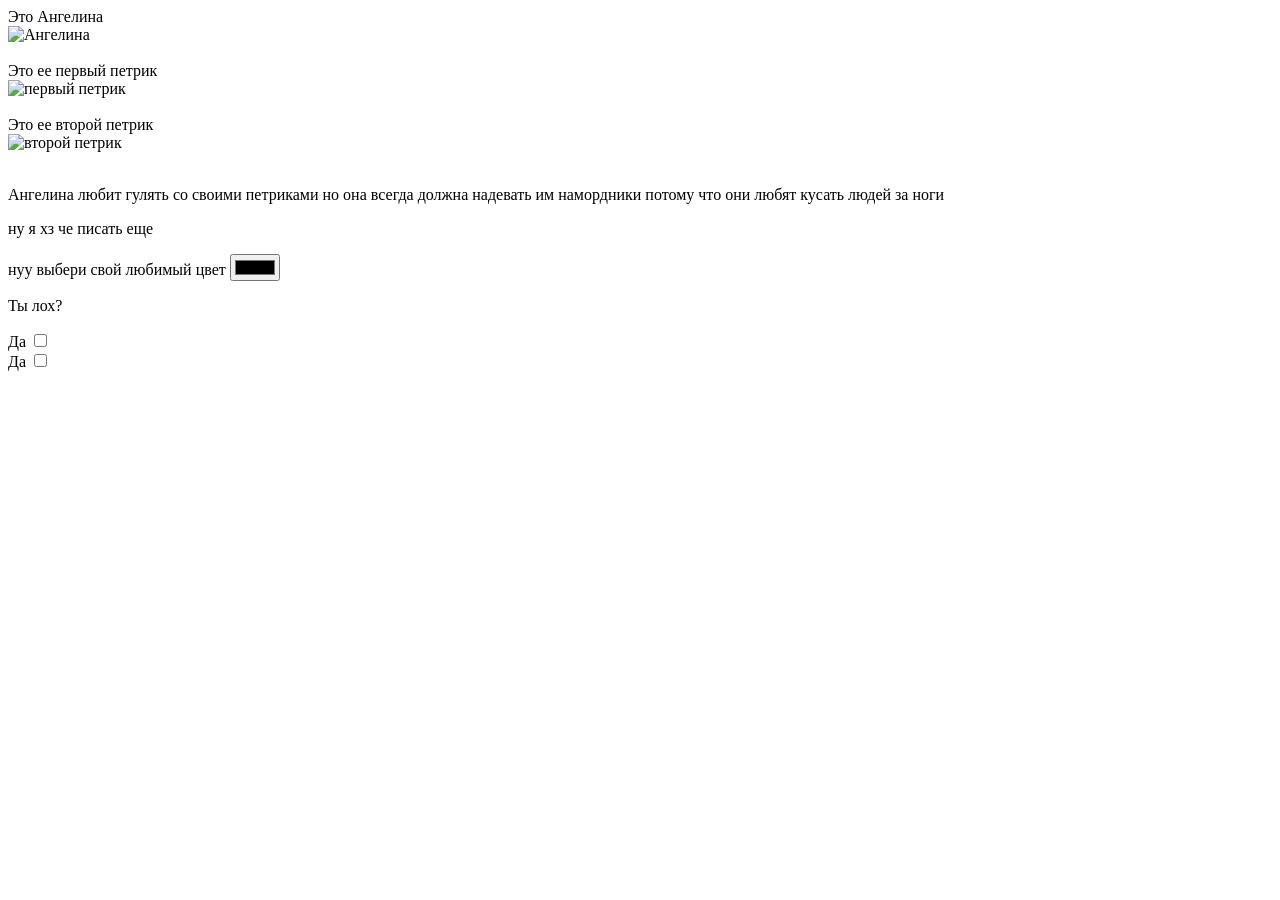
==== angelinaipisiki.html @ 059fefd3 "Add files via upload" ====
<!DOCTYPE html>
<html lang="ru">
<head>
    <meta charset="UTF-8">
    <meta name="viewport" content="width=device-width, initial-scale=1.0">
    <title>ангелина и ее петрики</title>
</head>
<body>
  <header>Это Ангелина</header> 
<img src="angelina.jpg" alt="Ангелина" width="200"> <br><br> 

<header>Это ее первый петрик</header>
<img src="photo_2026-11-21_22-26-22.jpg" alt="первый петрик" width="200"><br><br>

<header>Это ее второй петрик</header>
<img src="photo_2026-11-21_22-26-30.jpg" alt="второй петрик" width="200"><br><br>

<p>Ангелина любит гулять со своими петриками но она всегда должна надевать им намордники потому что они любят кусать людей за ноги</p>
<p>ну я хз че писать еще</p>

<label for="color">нуу выбери свой любимый цвет</label>
<input type="color" id="color" name="color">

<p>Ты лох?</p>
<label for="checkbox">Да</label>
<input type="checkbox" id="checkbox" name="checkbox"> <br>
<label for="checkbox">Да</label>
<input type="checkbox" id="checkbox" name="checkbox">
</body>
</html>
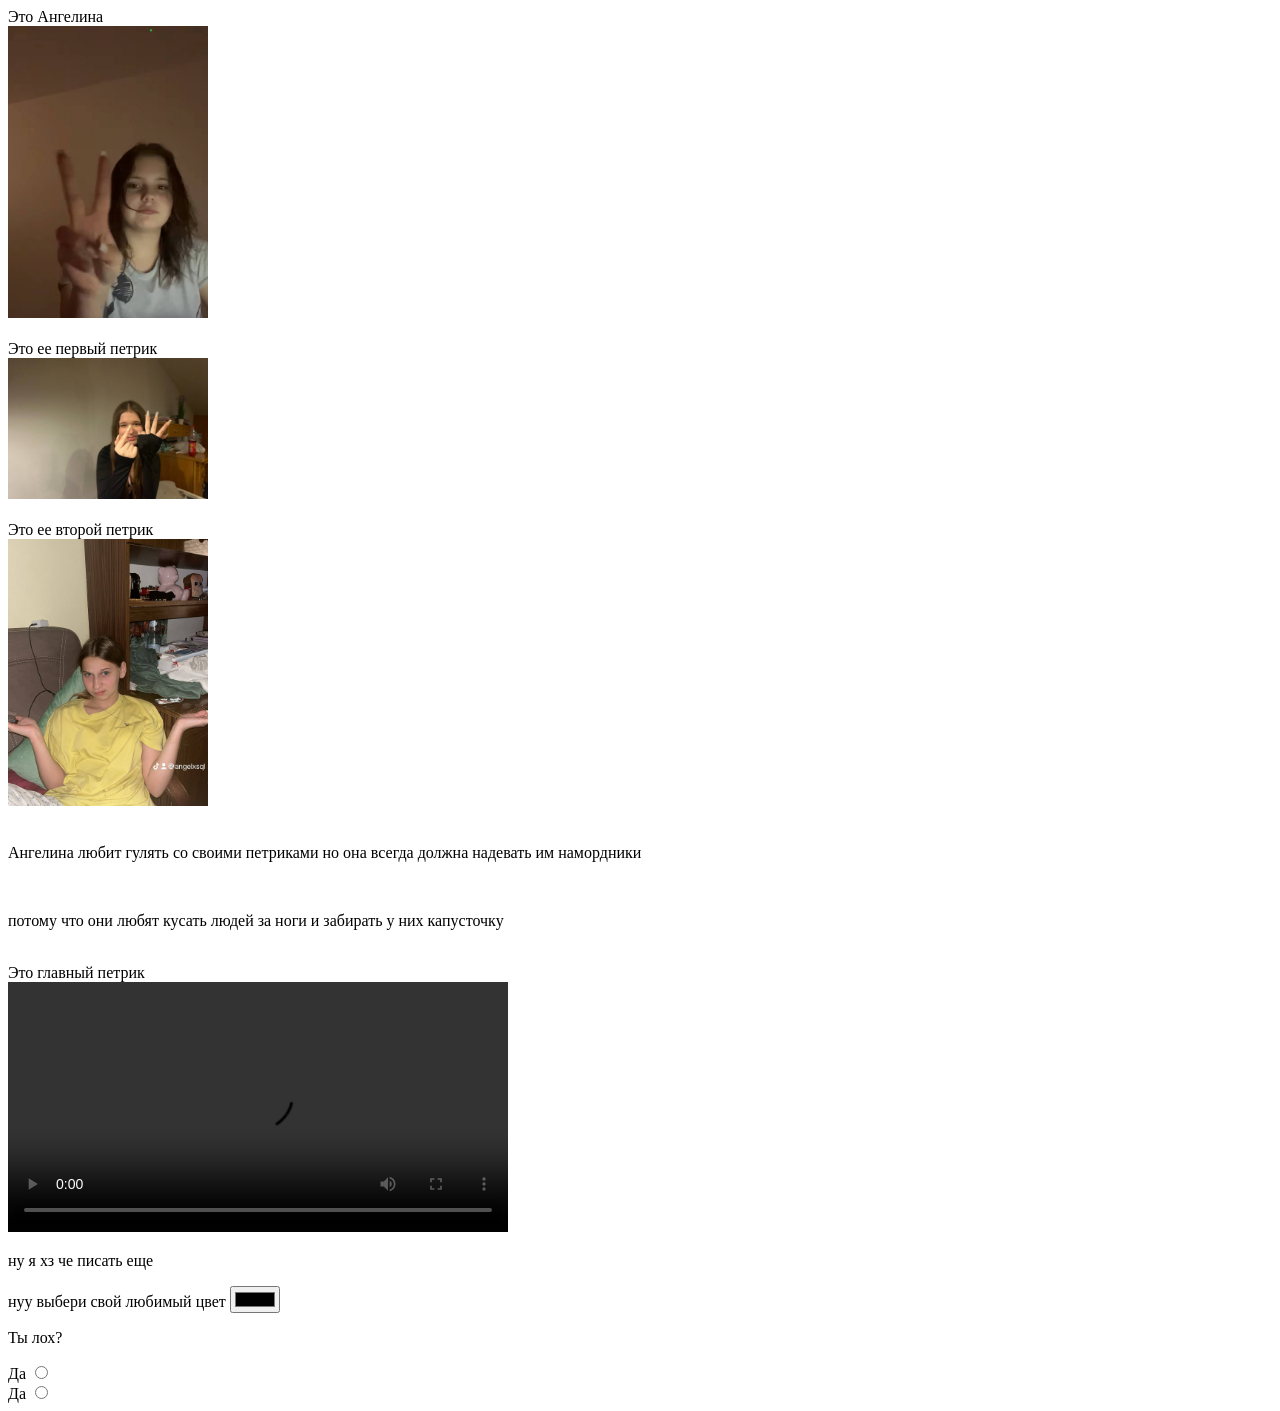
==== commit 4c37cec9: "Add files via upload" ====
--- a/angelinaipisiki.html
+++ b/angelinaipisiki.html
@@ -15,16 +15,22 @@
 <header>Это ее второй петрик</header>
 <img src="photo_2026-11-21_22-26-30.jpg" alt="второй петрик" width="200"><br><br>
 
-<p>Ангелина любит гулять со своими петриками но она всегда должна надевать им намордники потому что они любят кусать людей за ноги</p>
+<p>Ангелина любит гулять со своими петриками но она всегда должна надевать им намордники</p> <br>
+<p> потому что они любят кусать людей за ноги и забирать у них капусточку</p> <br>
+
+<header>Это главный петрик</header>
+<video width="500" controls>
+<source src="IMG_5781.MP4" type="video/MP4">
+</video>
 <p>ну я хз че писать еще</p>
 
 <label for="color">нуу выбери свой любимый цвет</label>
 <input type="color" id="color" name="color">
 
 <p>Ты лох?</p>
-<label for="checkbox">Да</label>
-<input type="checkbox" id="checkbox" name="checkbox"> <br>
-<label for="checkbox">Да</label>
-<input type="checkbox" id="checkbox" name="checkbox">
+<label for="radio">Да</label>
+<input type="radio" id="radio" name="radio"> <br>
+<label for="radio">Да</label>
+<input type="radio" id="radio" name="radio">
 </body>
 </html>
